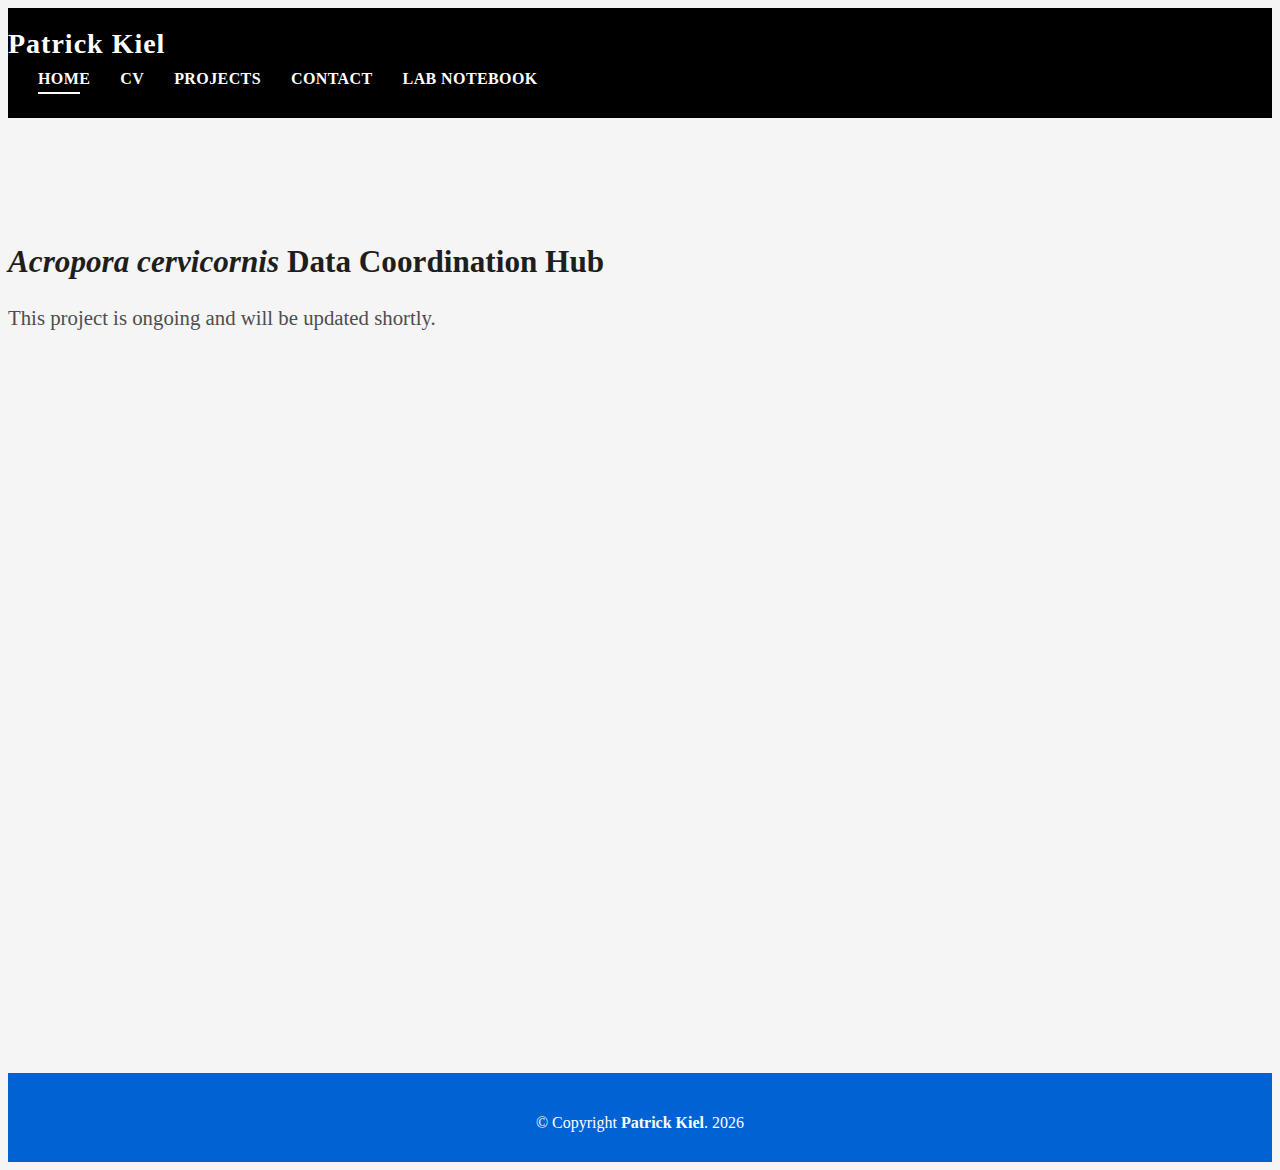
==== acdc.html @ 0ee72585 "update" ====
<!DOCTYPE html>
<html lang="en">

<head>
  <meta charset="utf-8">
  <meta content="width=device-width, initial-scale=1.0" name="viewport">

  <title>Patrick Kiel - Ocean Acidification Coral Physiology</title>
  <meta content="Ocean acidification thre." name="description">
  <meta content="coral ecology, coral restoration,ecological mechanics, coastal resilience" name="keywords">

  <!-- Favicons -->
  <link href="assets/img/favicon.png" rel="icon">
  <link href="assets/img/apple-touch-icon.png" rel="apple-touch-icon">

  <!-- Favicons -->
  <link href="assets/img/favicon.png" rel="icon">
  <link href="assets/img/apple-touch-icon.png" rel="apple-touch-icon">

  <!-- Vendor CSS Files -->
  <link href="assets/vendor/bootstrap/css/bootstrap.min.css" rel="stylesheet">
  <link href="assets/vendor/bootstrap-icons/bootstrap-icons.css" rel="stylesheet">
  <link href="assets/vendor/glightbox/css/glightbox.min.css" rel="stylesheet">
  <link href="assets/vendor/swiper/swiper-bundle.min.css" rel="stylesheet">

  <!-- Template Main CSS File -->
  <link href="assets/css/style.css" rel="stylesheet">

  <!-- =======================================================
  * Template Name: DevFolio - v4.1.0
  * Template URL: https://bootstrapmade.com/devfolio-bootstrap-portfolio-html-template/
  * Author: BootstrapMade.com
  * License: https://bootstrapmade.com/license/
  ======================================================== -->
</head>

<body>

  <!-- ======= Header ======= -->
  <header id="header" class="fixed-top" style="background-color: #000;">
    <div class="container d-flex align-items-center justify-content-between">

      <h1 class="logo"><a href="index.html">Patrick Kiel</a></h1>
      <nav id="navbar" class="navbar">
        <ul>
          <li><a class="nav-link scrollto active" href="/#hero">Home</a></li>
          <li><a class="nav-link scrollto" href="/#about">CV</a></li>
          <!-- <li class="dropdown"><a href="#"><span>Research Projects</span> <i class="bi bi-chevron-down"></i></a>
            <ul>
              <li><a href="#">Coastal Resilience</a></li>
              <li class="dropdown"><a href="#"><span>Deep Drop Down</span> <i class="bi bi-chevron-right"></i></a>
                <ul>
                  <li><a href="#">Deep Drop Down 1</a></li>
                  <li><a href="#">Deep Drop Down 2</a></li>
                  <li><a href="#">Deep Drop Down 3</a></li>
                  <li><a href="#">Deep Drop Down 4</a></li>
                  <li><a href="#">Deep Drop Down 5</a></li>
                </ul>
              </li>
              <li><a href="#">Coral Restoration</a></li>
              <li><a href="#">Community Outreach</a></li>
              <li><a href="#">Drop Down 4</a></li>
            </ul>
          </li> -->
		  <li><a class="nav-link scrollto" href="/#projects">Projects</a></li>
          <li><a class="nav-link scrollto" href="/#contact">Contact</a></li>
		  <li><a href='http://patrickkiel.com/notebook/'>Lab Notebook</a></li>
        </ul>
        <i class="bi bi-list mobile-nav-toggle"></i>
      </nav><!-- .navbar -->

    </div>
  </header><!-- End Header -->

 <main id="main">

    <!-- ======= Portfolio Details Section ======= -->
    <section id="portfolio-details" style="min-height: 95vh; padding-top: 100px;">
      <div class="container">

        <div class="row gy-4" style="display: flex; align-items: center;">
            <div class="portfolio-description" style="font-size:1.3em;">
              <h2><em>Acropora cervicornis</em> Data Coordination Hub</h2>
			  <p>This project is ongoing and will be updated shortly.</p>
            </div>
        </div>

      </div>
    </section><!-- End Portfolio Details Section -->

  </main><!-- End #main -->

  <!-- ======= Footer ======= -->
  <footer>
    <div class="container">
      <div class="row">
        <div class="col-sm-12">
          <div class="copyright-box">
            <p class="copyright">&copy; Copyright <strong>Patrick Kiel</strong>. 
							<SCRIPT TYPE="text/javascript">
							  document.write(new Date().getFullYear())
							</script></p>
          </div>
        </div>
      </div>
    </div>
  </footer><!-- End  Footer -->

  <!-- Vendor JS Files -->
  <script src="assets/vendor/bootstrap/js/bootstrap.bundle.min.js"></script>
  <script src="assets/vendor/glightbox/js/glightbox.min.js"></script>
  <script src="assets/vendor/php-email-form/validate.js"></script>
  <script src="assets/vendor/purecounter/purecounter.js"></script>
  <script src="assets/vendor/swiper/swiper-bundle.min.js"></script>
  <script src="assets/vendor/typed.js/typed.min.js"></script>

  <!-- Template Main JS File -->
  <script src="assets/js/main.js"></script>

</body>

</html>
---- assets/css/style.css ----
/**
* Template Name: DevFolio - v4.1.0
* Template URL: https://bootstrapmade.com/devfolio-bootstrap-portfolio-html-template/
* Author: BootstrapMade.com
* License: https://bootstrapmade.com/license/
*/

/*--------------------------------------------------------------
# General
--------------------------------------------------------------*/
body {
  background-color: #f5f5f5;
  color: #4e4e4e;
}

h1,
h2,
h3,
h4,
h5,
h6 {
  color: #1e1e1e;
}

a {
  color: #1e1e1e;
  text-decoration: none;
  transition: all 0.5s ease-in-out;
}

a:hover {
  color: #0078ff;
  text-decoration: none;
  transition: all 0.5s ease-in-out;
}

.p-r {
  position: relative;
}

.color-a {
  text-decoration: none;
  color: #0078ff;
}

.color-d {
  color: #f5f5f5;
}

.color-text-a {
  text-decoration: none;
  color: #4e4e4e;
}

.box-shadow, .paralax-mf, .service-box, .work-box, .card-blog {
  box-shadow: 0 13px 8px -10px rgba(0, 0, 0, 0.1);
}

.box-shadow-a, .button:hover {
  text-decoration: none;
  box-shadow: 0 0 0 4px #cde1f8;
}

.display-5 {
  font-size: 2.5rem;
  font-weight: 300;
  line-height: 1.1;
}

.display-6 {
  font-size: 2rem;
  font-weight: 300;
  line-height: 1.1;
}

.avatar {
  width: 32px;
  height: 32px;
  margin-right: 4px;
  overflow: hidden;
}

.bg-image {
  background-repeat: no-repeat;
  background-attachment: fixed;
  background-size: cover;
  background-position: center center;
}

@media (max-width: 1024px) {
  .bg-image {
    background-attachment: scroll;
  }
}

.overlay-mf {
  background-color: #0078ff;
}

.overlay-mf {
  position: absolute;
  top: 0;
  left: 0px;
  padding: 0;
  height: 100%;
  width: 100%;
  opacity: .7;
}

.paralax-mf {
  position: relative;
  padding: 8rem 0;
}

.display-table {
  width: 100%;
  height: 100%;
  display: table;
}

.table-cell {
  display: table-cell;
  vertical-align: middle;
}

/*--/ Sections /--*/
.sect-4 {
  padding: 4rem 0;
}

.sect-pt4 {
  padding-top: 4rem;
}

.sect-mt4 {
  margin-top: 4rem;
}

/*--/ Title s /--*/
.title-s {
  font-weight: 600;
  color: #1e1e1e;
  font-size: 1.1rem;
}

/*--/ Title A /--*/
.title-box {
  margin-bottom: 4rem;
}

.title-a {
  text-decoration: none;
  font-size: 3rem;
  font-weight: bold;
  text-transform: uppercase;
}

.subtitle-a {
  text-decoration: none;
  color: #4e4e4e;
}

.line-mf {
  width: 40px;
  height: 5px;
  background-color: #0078ff;
  margin: 0 auto;
}

/*--/ Title Left /--*/
.title-box-2 {
  margin-bottom: 3rem;
}

.title-left {
  font-size: 2rem;
  position: relative;
}

.title-left:before {
  content: '';
  position: absolute;
  height: 3px;
  background-color: #0078ff;
  width: 100px;
  bottom: -12px;
}

/*------/ Box /------*/
.box-pl2 {
  padding-left: 2rem;
}

.box-shadow-full {
  padding: 3rem 1.25rem;
  position: relative;
  background-color: #fff;
  margin-bottom: 3rem;
  z-index: 2;
  box-shadow: 0 1px 1px 0 rgba(0, 0, 0, 0.06), 0 2px 5px 0 rgba(0, 0, 0, 0.2);
}

@media (min-width: 768px) {
  .box-shadow-full {
    padding: 3rem;
  }
}

/*------/ Socials /------*/
.socials {
  padding: 1.5rem 0;
}

.socials ul li {
  display: inline-block;
}

.socials .ico-circle {
  height: 40px;
  width: 40px;
  font-size: 1.2rem;
  border-radius: 50%;
  line-height: 1.6;
  margin: 0 15px 0 0;
  box-shadow: 0 0 0 3px #0078ff;
  transition: all 500ms ease;
}

.socials .ico-circle:hover {
  background-color: #0078ff;
  color: #fff;
  box-shadow: 0 0 0 3px #cde1f8;
  transition: all 500ms ease;
}

/*------/ Ul resect /------*/
.ul-resect, .socials ul, .list-ico, .blog-wrapper .post-meta ul, .box-comments .list-comments, .widget-sidebar .list-sidebar, .widget-tags ul {
  list-style: none;
  padding-left: 0;
  margin-bottom: 0;
}

.list-ico {
  line-height: 2;
}

.list-ico span {
  color: #0078ff;
  margin-right: 10px;
}

/*------/ Ico Circle /------*/
.ico-circle {
  height: 100px;
  width: 100px;
  font-size: 2rem;
  border-radius: 50%;
  line-height: 1.55;
  margin: 0 auto;
  text-align: center;
  box-shadow: 0 0 0 10px #0078ff;
  display: block;
}

/*------/ Owl Carousel /------*/
.owl-theme .owl-dots {
  text-align: center;
  margin-top: 18px;
}

.owl-theme .owl-dots .owl-dot {
  display: inline-block;
}

.owl-theme .owl-dots .owl-dot span {
  width: 18px;
  height: 7px;
  margin: 5px 5px;
  background: #cde1f8;
  border: 0px solid #cde1f8;
  display: block;
  transition: all 0.6s ease-in-out;
  cursor: pointer;
}

.owl-theme .owl-dots .owl-dot:hover span {
  background-color: #cde1f8;
}

.owl-theme .owl-dots .owl-dot.active span {
  background-color: #1B1B1B;
  width: 25px;
}

/*--/ Scrolltop s /--*/
.scrolltop-mf {
  position: relative;
  display: none;
}

.scrolltop-mf span {
  z-index: 999;
  position: fixed;
  width: 42px;
  height: 42px;
  background-color: #0078ff;
  opacity: .7;
  font-size: 1.6rem;
  line-height: 1.5;
  text-align: center;
  color: #fff;
  top: auto;
  left: auto;
  right: 30px;
  bottom: 50px;
  cursor: pointer;
  border-radius: 50%;
}

/*--------------------------------------------------------------
# Back to top button
--------------------------------------------------------------*/
.back-to-top {
  position: fixed;
  visibility: hidden;
  opacity: 0;
  right: 15px;
  bottom: 15px;
  z-index: 996;
  background: #0078ff;
  width: 40px;
  height: 40px;
  border-radius: 50px;
  transition: all 0.4s;
}

.back-to-top i {
  font-size: 28px;
  color: #fff;
  line-height: 0;
}

.back-to-top:hover {
  background: #298eff;
  color: #fff;
}

.back-to-top.active {
  visibility: visible;
  opacity: 1;
}

/*------/ Prelaoder /------*/
#preloader {
  position: fixed;
  top: 0;
  left: 0;
  right: 0;
  bottom: 0;
  z-index: 9999;
  overflow: hidden;
  background: #fff;
}

#preloader:before {
  content: "";
  position: fixed;
  top: calc(50% - 30px);
  left: calc(50% - 30px);
  border: 6px solid #f2f2f2;
  border-top: 6px solid #0078ff;
  border-radius: 50%;
  width: 60px;
  height: 60px;
  -webkit-animation: animate-preloader 1s linear infinite;
  animation: animate-preloader 1s linear infinite;
}

@-webkit-keyframes animate-preloader {
  0% {
    transform: rotate(0deg);
  }
  100% {
    transform: rotate(360deg);
  }
}

@keyframes animate-preloader {
  0% {
    transform: rotate(0deg);
  }
  100% {
    transform: rotate(360deg);
  }
}

/*------/ Button /------*/
.button {
  display: inline-block;
  padding: .3rem .6rem;
  text-align: center;
  vertical-align: middle;
  -webkit-user-select: none;
  -moz-user-select: none;
  user-select: none;
  font-size: 1rem;
  border-radius: .3rem;
  border: 1px solid transparent;
  transition: all 500ms ease;
  cursor: pointer;
}

.button:focus {
  outline: 0;
}

.button:hover {
  background-color: #0062d3;
  color: #fff;
  transition: all 500ms ease;
}

.button-a {
  text-decoration: none;
  background-color: #0078ff;
  color: #fff;
  border-color: #cde1f8;
}

.button-big {
  padding: .9rem 2.3rem;
  font-size: 1.2rem;
}

.button-rouded {
  border-radius: 5rem;
}

.btn-lg {
  padding: .5rem 1rem;
  font-size: 1.25rem;
  line-height: 1.5;
  border-radius: .3rem;
}

/*--------------------------------------------------------------
# Header
--------------------------------------------------------------*/
#header {
  transition: all 0.5s;
  z-index: 997;
  padding: 20px 0;
}

#header .logo {
  font-size: 28px;
  margin: 0;
  padding: 0;
  font-weight: 600;
  letter-spacing: 1px;
}

#header .logo a {
  color: #fff;
}

#header .logo img {
  max-height: 40px;
}

#header.header-scrolled {
  background: rgba(0, 0, 0, 0.9);
  padding: 12px 0;
}

/*--------------------------------------------------------------
# Navigation Menu
--------------------------------------------------------------*/
/**
* Desktop Navigation 
*/
.navbar {
  padding: 0;
}

.navbar ul {
  margin: 0;
  padding: 0;
  display: flex;
  list-style: none;
  align-items: center;
}

.navbar li {
  position: relative;
}

.navbar > ul > li {
  white-space: nowrap;
  padding: 10px 0 10px 30px;
}

.navbar a {
  display: flex;
  align-items: center;
  justify-content: space-between;
  color: #fff;
  font-size: 16px;
  font-weight: 600;
  padding: 0;
  white-space: nowrap;
  transition: 0.3s;
  letter-spacing: 0.4px;
  position: relative;
  text-transform: uppercase;
}

.navbar a i {
  font-size: 12px;
  line-height: 0;
  margin-left: 5px;
}

.navbar > ul > li > a:before {
  content: "";
  position: absolute;
  width: 100%;
  height: 2px;
  bottom: -6px;
  left: 0;
  width: 0;
  background-color: #fff;
  visibility: hidden;
  transition: all 0.3s ease-in-out 0s;
}

.navbar a:hover:before, .navbar li:hover > a:before, .navbar .active:before {
  visibility: visible;
  width: 80%;
}

.navbar a:hover, .navbar .active, .navbar li:hover > a {
  color: #fff;
}

.navbar .dropdown ul {
  display: block;
  position: absolute;
  left: 30px;
  top: calc(100% + 30px);
  margin: 0;
  padding: 10px 0;
  z-index: 99;
  opacity: 0;
  visibility: hidden;
  background: #fff;
  box-shadow: 0px 0px 30px rgba(127, 137, 161, 0.25);
  transition: 0.3s;
}

.navbar .dropdown ul li {
  min-width: 200px;
}

.navbar .dropdown ul a {
  padding: 10px 20px;
  font-size: 14px;
  text-transform: none;
  color: #4e4e4e;
}

.navbar .dropdown ul a i {
  font-size: 12px;
}

.navbar .dropdown ul a:hover, .navbar .dropdown ul .active:hover, .navbar .dropdown ul li:hover > a {
  color: #0078ff;
}

.navbar .dropdown:hover > ul {
  opacity: 1;
  top: 100%;
  visibility: visible;
}

.navbar .dropdown .dropdown ul {
  top: 0;
  left: calc(100% - 30px);
  visibility: hidden;
}

.navbar .dropdown .dropdown:hover > ul {
  opacity: 1;
  top: 0;
  left: 100%;
  visibility: visible;
}

@media (max-width: 1366px) {
  .navbar .dropdown .dropdown ul {
    left: -90%;
  }
  .navbar .dropdown .dropdown:hover > ul {
    left: -100%;
  }
}

/**
* Mobile Navigation 
*/
.mobile-nav-toggle {
  color: #fff;
  font-size: 28px;
  cursor: pointer;
  display: none;
  line-height: 0;
  transition: 0.5s;
}

@media (max-width: 991px) {
  .mobile-nav-toggle {
    display: block;
  }
  .navbar ul {
    display: none;
  }
}

.navbar-mobile {
  position: fixed;
  overflow: hidden;
  top: 0;
  right: 0;
  left: 0;
  bottom: 0;
  background: rgba(78, 78, 78, 0.9);
  transition: 0.3s;
  z-index: 999;
}

.navbar-mobile .mobile-nav-toggle {
  position: absolute;
  top: 15px;
  right: 15px;
}

.navbar-mobile ul {
  display: block;
  position: absolute;
  top: 55px;
  right: 15px;
  bottom: 15px;
  left: 15px;
  padding: 10px 0;
  background-color: #fff;
  overflow-y: auto;
  transition: 0.3s;
}

.navbar-mobile > ul > li {
  padding: 0;
}

.navbar-mobile a:hover:before, .navbar-mobile li:hover > a:before, .navbar-mobile .active:before {
  visibility: hidden;
}

.navbar-mobile a {
  padding: 10px 20px;
  font-size: 15px;
  color: #4e4e4e;
}

.navbar-mobile a:hover, .navbar-mobile .active, .navbar-mobile li:hover > a {
  color: #0078ff;
}

.navbar-mobile .getstarted {
  margin: 15px;
}

.navbar-mobile .dropdown ul {
  position: static;
  display: none;
  margin: 10px 20px;
  padding: 10px 0;
  z-index: 99;
  opacity: 1;
  visibility: visible;
  background: #fff;
  box-shadow: 0px 0px 30px rgba(127, 137, 161, 0.25);
}

.navbar-mobile .dropdown ul li {
  min-width: 200px;
}

.navbar-mobile .dropdown ul a {
  padding: 10px 20px;
}

.navbar-mobile .dropdown ul a i {
  font-size: 12px;
}

.navbar-mobile .dropdown ul a:hover, .navbar-mobile .dropdown ul .active:hover, .navbar-mobile .dropdown ul li:hover > a {
  color: #0078ff;
}

.navbar-mobile .dropdown > .dropdown-active {
  display: block;
}

/*--------------------------------------------------------------
# Hero Section
--------------------------------------------------------------*/
.hero {
  height: 100vh;
  position: relative;
  color: #fff;
}

.hero .hero-content {
  text-align: center;
  position: absolute;
}

.hero .overlay-itro {
  background-color: rgba(0, 0, 0, 0.6);
  position: absolute;
  top: 0;
  left: 0px;
  padding: 0;
  height: 100%;
  width: 100%;
  opacity: .9;
}

.hero .hero-title {
  color: #fff;
  font-weight: 600;
  font-size: 3rem;
}

@media (min-width: 768px) {
  .hero .hero-title {
    font-size: 4.5rem;
  }
}

.hero .hero-subtitle {
  font-size: 1.5rem;
  font-weight: 600;
}

@media (min-width: 768px) {
  .hero .hero-subtitle {
    font-size: 2.5rem;
  }
}

.hero .text-slider-items {
  display: none;
}

.hero-single {
  height: 350px;
}

.hero-single .hero-content {
  margin-top: 30px;
}

.hero-single .hero-title {
  text-transform: uppercase;
  font-size: 3rem;
}

@media (min-width: 768px) {
  .hero-single .hero-title {
    font-size: 3.5rem;
  }
}

.hero-single .breadcrumb {
  background-color: transparent;
  color: #0078ff;
}

.hero-single .breadcrumb .breadcrumb-item:before {
  color: #cde1f8;
}

.hero-single .breadcrumb .breadcrumb-item.active {
  color: #cde1f8;
}

.hero-single .breadcrumb a {
  color: #fff;
}

/*--------------------------------------------------------------
# About
--------------------------------------------------------------*/
.about-mf .box-shadow-full {
  padding-top: 4rem;
  padding-bottom: 4rem;
}

.about-mf .about-img {
  margin-bottom: 2rem;
}

.about-mf .about-img img {
  margin-left: 10px;
}

@media (min-width: 767px) {
  .about-mf .box-pl2 {
    margin-top: 3rem;
    padding-left: 0rem;
  }
}

.skill-mf span {
  color: #4e4e4e;
}

.skill-mf .progress {
  background-color: #cde1f8;
  margin: .5rem 0 1.2rem 0;
  border-radius: 0;
  height: .7rem;
}

.skill-mf .progress .progress-bar {
  height: .7rem;
  background-color: #0078ff;
}

/*--------------------------------------------------------------
# Services
--------------------------------------------------------------*/
.service-box {
  background-color: #fff;
  padding: 2.5rem 1.3rem;
  border-radius: 1rem;
  margin-bottom: 3rem;
  text-align: center;
}

.service-box:hover .ico-circle {
  transition: all 500ms ease;
  color: #fff;
  background-color: #0078ff;
  box-shadow: 0 0 0 10px #cde1f8;
}

.service-box .service-ico {
  margin-bottom: 1rem;
  color: #1e1e1e;
}

.service-box .ico-circle {
  transition: all 500ms ease;
  display: inline-flex;
  align-items: center;
  justify-content: center;
}

.service-box .ico-circle i {
  line-height: 0;
  font-size: 40px;
}

.service-box .s-title {
  font-size: 1.4rem;
  text-transform: uppercase;
  text-align: center;
  padding: .4rem 0;
}

.service-box .s-description {
  color: #4e4e4e;
}

/*--------------------------------------------------------------
# Counter
--------------------------------------------------------------*/
.counter-box {
  color: #fff;
  text-align: center;
}

@media (min-width: 577px) {
  .counter-box {
    margin-bottom: 1.8rem;
  }
}

.counter-ico {
  margin-bottom: 1rem;
}

.counter-ico .ico-circle {
  height: 60px;
  width: 60px;
  line-height: 1.5;
  box-shadow: 0 0 0 10px #cde1f8;
}

.counter-num .counter {
  font-size: 2rem;
  margin-bottom: 0;
}

/*--------------------------------------------------------------
# Portfolio
--------------------------------------------------------------*/
.work-box {
  margin-bottom: 3rem;
  -webkit-backface-visibility: hidden;
  backface-visibility: hidden;
  background-color: #fff;
}

.work-box:hover img {
  transform: scale(1.3);
}

.work-img {
  display: block;
  overflow: hidden;
}

.work-img img {
  transition: all 1s;
}

.work-content {
  padding: 2rem 3% 1rem 4%;
}

.work-content .w-more {
  color: #4e4e4e;
  font-size: .8rem;
}

.work-content .w-more .w-ctegory {
  color: #0078ff;
}

.work-content .w-like {
  font-size: 2.5rem;
  color: #0078ff;
  float: right;
}

.work-content .w-like a {
  color: #0078ff;
}

.work-content .w-like .num-like {
  font-size: .7rem;
}

.w-title {
  font-size: 1.2rem;
}

/*--------------------------------------------------------------
# Portfolio Details
--------------------------------------------------------------*/
.portfolio-details {
  padding-top: 100px;
}

.portfolio-details .portfolio-details-slider img {
  width: 100%;
}

.portfolio-details .portfolio-details-slider .swiper-pagination {
  margin-top: 20px;
  position: relative;
}

.portfolio-details .portfolio-details-slider .swiper-pagination .swiper-pagination-bullet {
  width: 12px;
  height: 12px;
  background-color: #fff;
  opacity: 1;
  border: 1px solid #0078ff;
}

.portfolio-details .portfolio-details-slider .swiper-pagination .swiper-pagination-bullet-active {
  background-color: #0078ff;
}

.portfolio-details .portfolio-info {
  padding: 30px;
  box-shadow: 0px 0 30px rgba(78, 78, 78, 0.08);
}

.portfolio-details .portfolio-info h3 {
  font-size: 22px;
  font-weight: 700;
  margin-bottom: 20px;
  padding-bottom: 20px;
  border-bottom: 1px solid #eee;
}

.portfolio-details .portfolio-info ul {
  list-style: none;
  padding: 0;
  font-size: 15px;
}

.portfolio-details .portfolio-info ul li + li {
  margin-top: 10px;
}

.portfolio-details .portfolio-description {
  padding-top: 30px;
}

.portfolio-details .portfolio-description h2 {
  font-size: 26px;
  font-weight: 700;
  margin-bottom: 20px;
}

.portfolio-details .portfolio-description p {
  padding: 0;
  font-size: 1.3em;
}

/*--------------------------------------------------------------
# Testimonials
--------------------------------------------------------------*/
.testimonial-box {
  color: #fff;
  text-align: center;
}

.testimonial-box .author-test {
  margin-top: 1rem;
}

.testimonial-box .author-test img {
  margin: 0 auto;
}

.testimonial-box .author {
  color: #fff;
  text-transform: uppercase;
  font-weight: 600;
  margin: 1rem 0;
  display: block;
  font-size: 1.4rem;
}

.testimonial-box .comit {
  font-size: 2rem;
  color: #0078ff;
  background-color: #fff;
  width: 52px;
  height: 52px;
  display: block;
  margin: 0 auto;
  border-radius: 50%;
  line-height: 1.6;
}

@media (min-width: 768px) {
  .testimonial-box .description {
    padding: 0 5rem;
  }
}

@media (min-width: 992px) {
  .testimonial-box .description {
    padding: 0 8rem;
  }
}

@media (min-width: 1200px) {
  .testimonial-box .description {
    padding: 0 13rem;
  }
}

.swiper-pagination {
  margin-top: 20px;
  position: relative;
}

.swiper-pagination .swiper-pagination-bullet {
  width: 12px;
  height: 12px;
  background-color: rgba(255, 255, 255, 0.4);
  opacity: 1;
}

.swiper-pagination .swiper-pagination-bullet-active {
  background-color: #fff;
}

/*--------------------------------------------------------------
# Contact
--------------------------------------------------------------*/
.footer-paralax {
  padding: 4rem 0 0 0;
}

.contact-mf {
  margin-top: 4rem;
}

@media (min-width: 767px) {
  .contact-mf .box-pl2 {
    margin-top: 3rem;
    padding-left: 0rem;
  }
}

.php-email-form .error-message {
  display: none;
  color: #fff;
  background: #ed3c0d;
  text-align: center;
  padding: 15px;
  font-weight: 600;
}

.php-email-form .sent-message {
  display: none;
  color: #fff;
  background: #18d26e;
  text-align: center;
  padding: 15px;
  font-weight: 600;
}

.php-email-form .loading {
  display: none;
  background: #fff;
  text-align: center;
  padding: 15px;
}

.php-email-form .loading:before {
  content: "";
  display: inline-block;
  border-radius: 50%;
  width: 24px;
  height: 24px;
  margin: 0 10px -6px 0;
  border: 3px solid #18d26e;
  border-top-color: #eee;
  -webkit-animation: animate-loading 1s linear infinite;
  animation: animate-loading 1s linear infinite;
}

.php-email-form input, .php-email-form textarea {
  border-radius: 0;
  box-shadow: none;
  font-size: 14px;
}

.php-email-form input:focus, .php-email-form textarea:focus {
  border-color: #0078ff;
}

.php-email-form input {
  padding: 10px 15px;
}

.php-email-form textarea {
  padding: 12px 15px;
  margin-bottom: 0;
}

.php-email-form button[type="submit"] {
  background: #0078ff;
  border: 0;
  padding: 10px 24px;
  color: #fff;
  transition: 0.4s;
}

.php-email-form button[type="submit"]:hover {
  background: #3393ff;
}

@-webkit-keyframes animate-loading {
  0% {
    transform: rotate(0deg);
  }
  100% {
    transform: rotate(360deg);
  }
}

@keyframes animate-loading {
  0% {
    transform: rotate(0deg);
  }
  100% {
    transform: rotate(360deg);
  }
}

/*--------------------------------------------------------------
# Blog
--------------------------------------------------------------*/
@media (min-width: 767px) {
  .card-blog {
    margin-bottom: 3rem;
  }
}

.card-blog .card-body {
  position: relative;
}

.card-blog .card-category-box {
  position: absolute;
  text-align: center;
  top: -16px;
  left: 15px;
  right: 15px;
  line-height: 25px;
  overflow: hidden;
}

.card-blog .card-category {
  display: inline-block;
  color: #fff;
  padding: 0 15px 5px;
  overflow: hidden;
  background-color: #0078ff;
  border-radius: 4px;
}

.card-blog .card-category .category {
  color: #fff;
  display: inline-block;
  text-transform: uppercase;
  font-size: .7rem;
  letter-spacing: .1px;
  margin-bottom: 0;
}

.card-blog .card-title {
  font-size: 1.3rem;
  margin-top: .6rem;
}

.card-blog .card-description {
  color: #4e4e4e;
}

.card-blog .post-author {
  display: inline-block;
}

.card-blog .post-date {
  color: #4e4e4e;
  display: inline-block;
  float: right;
}

/*--------------------------------------------------------------
# Blog Single
--------------------------------------------------------------*/
.post-box,
.form-comments,
.box-comments,
.widget-sidebar {
  padding: 2rem;
  background-color: #fff;
  margin-bottom: 3rem;
}

@media (min-width: 768px) {
  .post-box,
  .form-comments,
  .box-comments,
  .widget-sidebar {
    padding: 3rem;
  }
}

.blog-wrapper .article-title {
  font-size: 1.5rem;
}

@media (min-width: 768px) {
  .blog-wrapper .article-title {
    font-size: 1.9rem;
  }
}

.blog-wrapper .post-meta {
  margin: 1rem 0;
}

.blog-wrapper .post-meta ul {
  border-left: 4px solid #0078ff;
  margin-top: 1rem;
}

.blog-wrapper .post-meta ul li {
  display: inline-block;
  margin-left: 15px;
}

.blog-wrapper .post-meta ul a {
  color: #0078ff;
}

.blog-wrapper .post-meta ul span {
  color: #1e1e1e;
}

.blog-wrapper .blockquote {
  border-left: 4px solid #0078ff;
  padding: 18px;
  font-style: italic;
}

/*------/ Comments /------*/
.box-comments .list-comments li {
  padding-bottom: 40px;
}

.box-comments .list-comments .comment-avatar {
  display: table-cell;
  vertical-align: top;
}

.box-comments .list-comments .comment-avatar img {
  width: 80px;
  height: 80px;
}

.box-comments .list-comments .comment-author {
  font-size: 1.3rem;
}

@media (min-width: 768px) {
  .box-comments .list-comments .comment-author {
    font-size: 1.5rem;
  }
}

.box-comments .list-comments .comment-details {
  display: table-cell;
  vertical-align: top;
  padding-left: 25px;
}

.box-comments .list-comments a {
  color: #0078ff;
}

.box-comments .list-comments span {
  color: #1e1e1e;
  font-style: italic;
}

.box-comments .comment-children {
  margin-left: 40px;
}

/*------/ Sidebar /------*/
.widget-sidebar .sidebar-title {
  font-size: 1.6rem;
  font-weight: 600;
  border-left: 5px solid #0078ff;
  padding-left: 15px;
  text-transform: uppercase;
  margin-bottom: 1.5rem;
}

.widget-sidebar .list-sidebar li {
  position: relative;
  padding: 6px 0 6px 24px;
}

.widget-sidebar .list-sidebar li:before {
  position: absolute;
  content: "";
  width: 10px;
  height: 1px;
  left: 0;
  background-color: #0078ff;
  top: 20px;
}

.sidebar-search input {
  background-color: #fff;
  border-radius: 0;
  transition: all 0.5s ease-in-out;
}

.sidebar-search .btn-search {
  background-color: #0078ff;
  border-color: #0078ff;
  border-radius: 0;
  padding-left: 20px;
  padding-right: 20px;
}

.widget-tags ul li {
  display: inline-block;
  background-color: #0078ff;
  padding: .2rem .6rem;
  margin-bottom: .5rem;
  border-radius: 15px;
}

.widget-tags ul li a {
  color: #fff;
}

/*--------------------------------------------------------------
# Footer
--------------------------------------------------------------*/
footer {
  text-align: center;
  color: #fff;
  padding: 25px 0;
  background: #0062d3;
}

footer .copyright {
  margin-bottom: .3rem;
}

footer .credits {
  margin-bottom: 0;
}

footer .credits a {
  color: #fff;
}
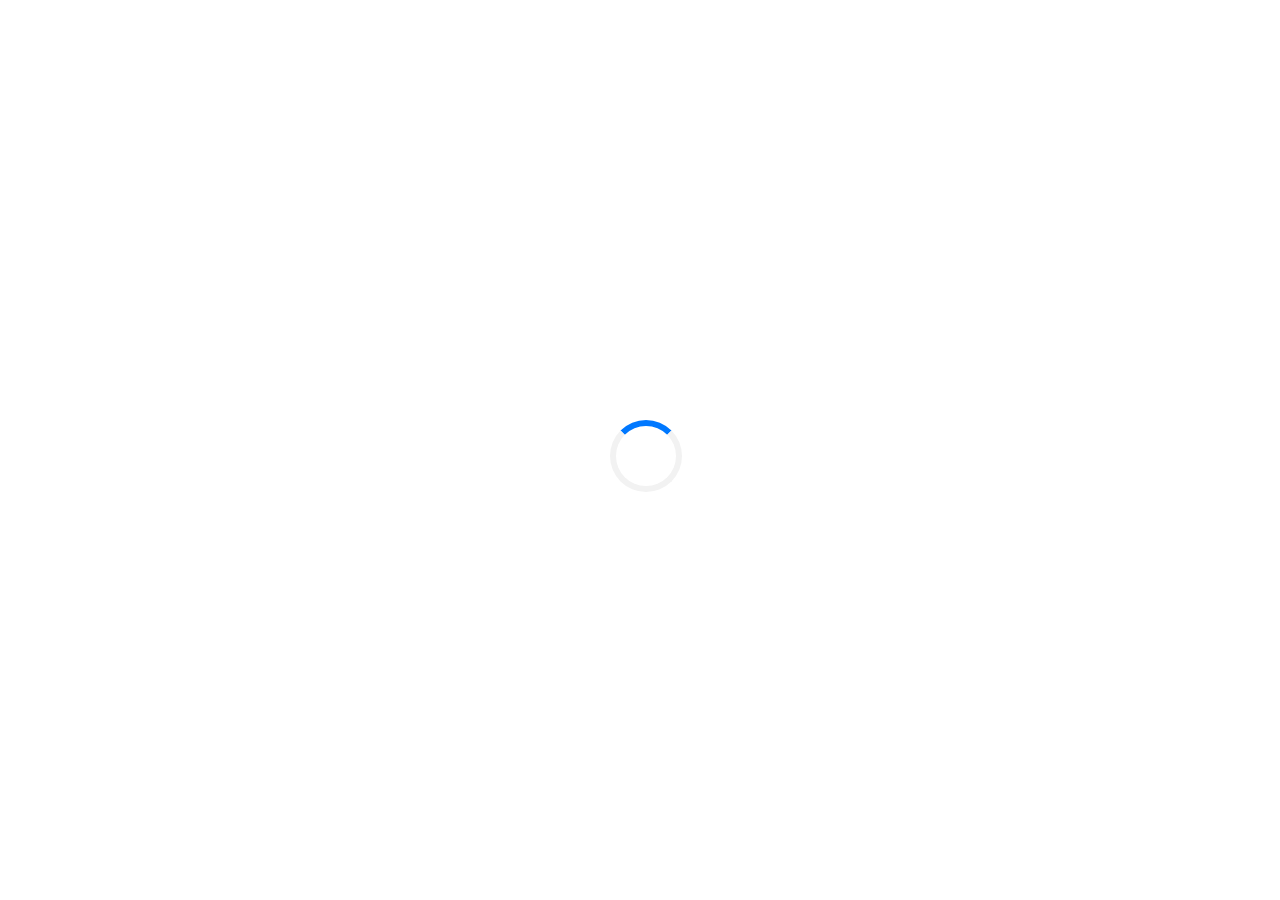
==== commit 72619e05: "update" ====
--- a/acdc.html
+++ b/acdc.html
@@ -2,12 +2,12 @@
 <html lang="en">
 
 <head>
-  <meta charset="utf-8">
+	<meta charset="utf-8">
   <meta content="width=device-width, initial-scale=1.0" name="viewport">
 
-  <title>Patrick Kiel - Ocean Acidification Coral Physiology</title>
-  <meta content="Ocean acidification thre." name="description">
-  <meta content="coral ecology, coral restoration,ecological mechanics, coastal resilience" name="keywords">
+  <title>Patrick Kiel - Acropora cervicornis Data Coordination Hub</title>
+  <meta content="The Acropora cervicornis Data Coordination Hub collates genotype-specific datasets to understand population differences in phenotype to inform restoration efforts." name="description">
+  <meta content="Acropora cervicornis, coral restoration, NOAA, gene flow, database, genotype" name="keywords">
 
   <!-- Favicons -->
   <link href="assets/img/favicon.png" rel="icon">
@@ -25,13 +25,8 @@
 
   <!-- Template Main CSS File -->
   <link href="assets/css/style.css" rel="stylesheet">
+  
 
-  <!-- =======================================================
-  * Template Name: DevFolio - v4.1.0
-  * Template URL: https://bootstrapmade.com/devfolio-bootstrap-portfolio-html-template/
-  * Author: BootstrapMade.com
-  * License: https://bootstrapmade.com/license/
-  ======================================================== -->
 </head>
 
 <body>
@@ -72,22 +67,31 @@
     </div>
   </header><!-- End Header -->
 
- <main id="main">
+  <main id="main">
 
-    <!-- ======= Portfolio Details Section ======= -->
-    <section id="portfolio-details" style="min-height: 95vh; padding-top: 100px;">
+    <!-- ======= Content ======= -->
+    <section id="content" class="about-mf sect-pt4 route" style="padding-top: 100px;">
       <div class="container">
-
-        <div class="row gy-4" style="display: flex; align-items: center;">
-            <div class="portfolio-description" style="font-size:1.3em;">
-              <h2><em>Acropora cervicornis</em> Data Coordination Hub</h2>
-			  <p>This project is ongoing and will be updated shortly.</p>
+        <div class="row">
+          <div class="col-sm-12">
+            <div class="box-shadow-full">
+              <div class="row">
+                  <div class="title-box-2">
+                      <h5 class="title-left"><em>Acropora cervicornis</em> Data Coordination Hub</h5>
+                    </div>
+			 </div>
+			<div class="row justify-content-md-center">
+				<div class="col-sm-10">
+					<p class="lead">This project is ongoing and will be updated shortly.</p>
+					<p class="lead"><br/><strong><a href="/#projects">Return to Projects List</a></strong></p>
+				</div>
             </div>
+            </div>
+          </div>
         </div>
-
       </div>
-    </section><!-- End Portfolio Details Section -->
-
+    </section><!-- End About Section -->
+	
   </main><!-- End #main -->
 
   <!-- ======= Footer ======= -->
@@ -106,6 +110,9 @@
     </div>
   </footer><!-- End  Footer -->
 
+  <div id="preloader"></div>
+  <a href="#" class="back-to-top d-flex align-items-center justify-content-center"><i class="bi bi-arrow-up-short"></i></a>
+
   <!-- Vendor JS Files -->
   <script src="assets/vendor/bootstrap/js/bootstrap.bundle.min.js"></script>
   <script src="assets/vendor/glightbox/js/glightbox.min.js"></script>
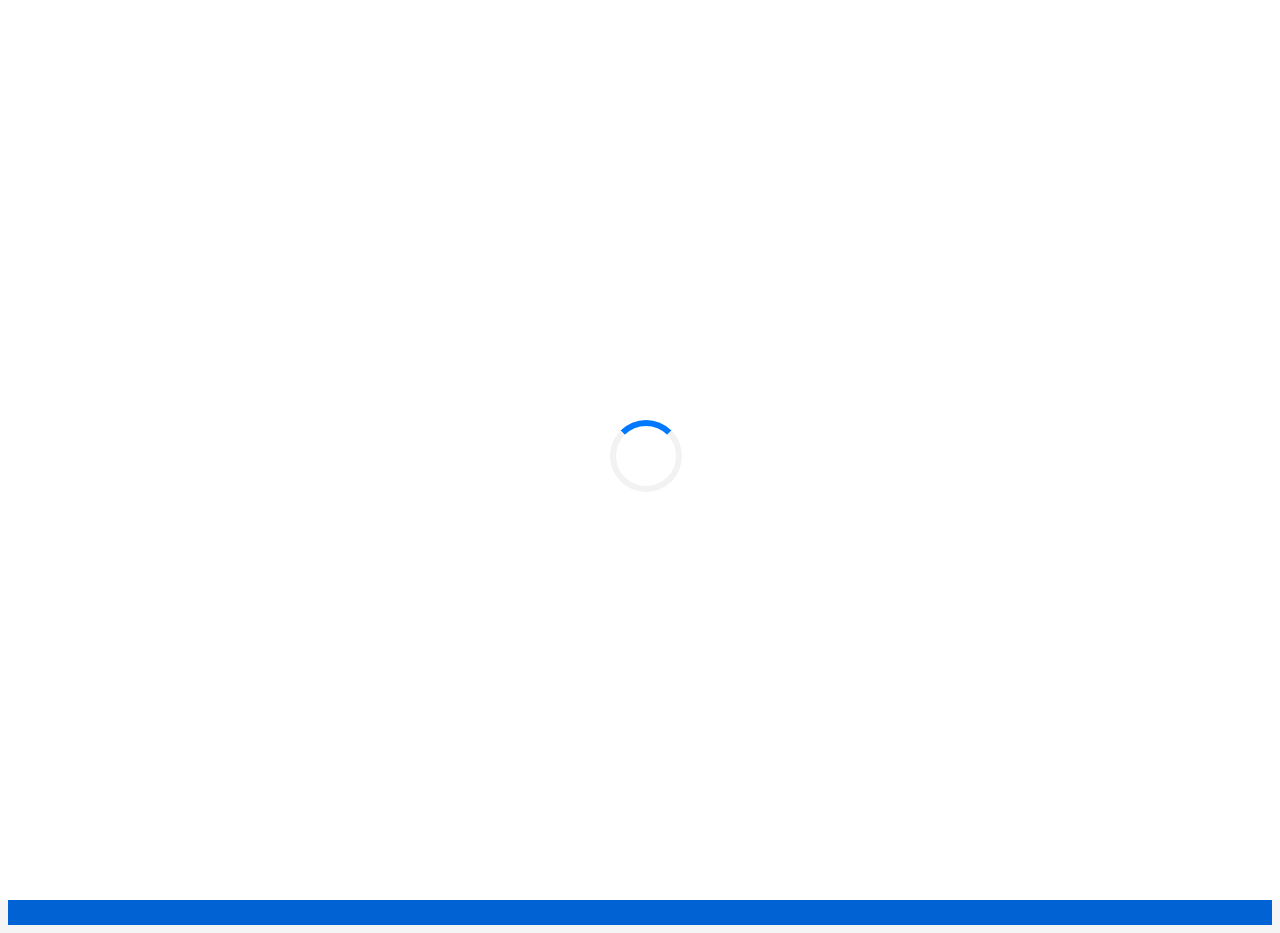
==== commit d4424b3e: "update" ====
--- a/acdc.html
+++ b/acdc.html
@@ -5,8 +5,8 @@
 	<meta charset="utf-8">
   <meta content="width=device-width, initial-scale=1.0" name="viewport">
 
-  <title>Patrick Kiel - Acropora cervicornis Data Coordination Hub</title>
-  <meta content="The Acropora cervicornis Data Coordination Hub collates genotype-specific datasets to understand population differences in phenotype to inform restoration efforts." name="description">
+  <title>Patrick M Kiel - Acropora cervicornis Data Coordination Hub</title>
+  <meta content="The Acropora cervicornis Data Coordination Hub (AcDC) is a decision support tool to help the coral restoration community better evaluate genotype-specific performance." name="description">
   <meta content="Acropora cervicornis, coral restoration, NOAA, gene flow, database, genotype" name="keywords">
 
   <!-- Favicons -->
@@ -35,31 +35,14 @@
   <header id="header" class="fixed-top" style="background-color: #000;">
     <div class="container d-flex align-items-center justify-content-between">
 
-      <h1 class="logo"><a href="index.html">Patrick Kiel</a></h1>
+      <h1 class="logo"><a href="index.html">Patrick M Kiel</a></h1>
       <nav id="navbar" class="navbar">
         <ul>
           <li><a class="nav-link scrollto active" href="/#hero">Home</a></li>
           <li><a class="nav-link scrollto" href="/#about">CV</a></li>
-          <!-- <li class="dropdown"><a href="#"><span>Research Projects</span> <i class="bi bi-chevron-down"></i></a>
-            <ul>
-              <li><a href="#">Coastal Resilience</a></li>
-              <li class="dropdown"><a href="#"><span>Deep Drop Down</span> <i class="bi bi-chevron-right"></i></a>
-                <ul>
-                  <li><a href="#">Deep Drop Down 1</a></li>
-                  <li><a href="#">Deep Drop Down 2</a></li>
-                  <li><a href="#">Deep Drop Down 3</a></li>
-                  <li><a href="#">Deep Drop Down 4</a></li>
-                  <li><a href="#">Deep Drop Down 5</a></li>
-                </ul>
-              </li>
-              <li><a href="#">Coral Restoration</a></li>
-              <li><a href="#">Community Outreach</a></li>
-              <li><a href="#">Drop Down 4</a></li>
-            </ul>
-          </li> -->
 		  <li><a class="nav-link scrollto" href="/#projects">Projects</a></li>
           <li><a class="nav-link scrollto" href="/#contact">Contact</a></li>
-		  <li><a href='http://patrickkiel.com/notebook/'>Lab Notebook</a></li>
+		  <li><a href='http://patrickmkiel.com/notebook/'>Lab Notebook</a></li>
         </ul>
         <i class="bi bi-list mobile-nav-toggle"></i>
       </nav><!-- .navbar -->
@@ -82,7 +65,9 @@
 			 </div>
 			<div class="row justify-content-md-center">
 				<div class="col-sm-10">
-					<p class="lead">This project is ongoing and will be updated shortly.</p>
+					<p class="lead"><a href="https://www.coral.noaa.gov/AcDC/" target="_blank">The <em>Acropora cervicornis</em> Data Coordination Hub (AcDC)</a> is a decision support webtool to connect disparate datasets and better understand intraspecific variation. Through community aggregated data, restoration practitioners and scientists can better understand genotype-specific performance and phenotypic trait tradeoffs to ultimately improve restoration success. I built and designed AcDC during my internship with the AOML Coral Program. You can read more about this project in our open-access publication <a href="https://doi.org/10.5343/bms.2022.0064" target="_blank">published in the Bulletin of Marine Science.</a></p>
+					<p class="lead">From initial brainstorming to publication, our team was committed to the principles of Open Science, including Open Data, Open Access, and Open Methods. The backend database is built in MariaDB, an open-source implementation of MySQL. The interface is coded in RShiny, which provides a robust and easily maintainable dashboard in an environment that ecologists are already familiar with. All code is freely available on GitHub for cloning, modifications, or error-spotting. Finally, the manuscript was published with an Open-Access license to facilitate the dissemination of our work across the Caribbean region, where science and restoration is chronically underfunded. We are currently working on the translation of our website, data submission guides, and other pertinent resources to ensure AcDC is a community owned and supported tool.</p>
+					<p class="lead"> I have presented this work at three international conferences and hosted workshops to engage with community stakeholders to ensure the tool meets the present needs of the science and restoration communities. If you would like to contribute data, learn more about AcDC, or have feedback to share, <a href="/#contact">please contact me.</a></p>
 					<p class="lead"><br/><strong><a href="/#projects">Return to Projects List</a></strong></p>
 				</div>
             </div>
@@ -100,7 +85,7 @@
       <div class="row">
         <div class="col-sm-12">
           <div class="copyright-box">
-            <p class="copyright">&copy; Copyright <strong>Patrick Kiel</strong>. 
+            <p class="copyright">&copy; Copyright <strong>Patrick M Kiel</strong>. 
 							<SCRIPT TYPE="text/javascript">
 							  document.write(new Date().getFullYear())
 							</script></p>
@@ -126,4 +111,4 @@
 
 </body>
 
-</html>+</html>
